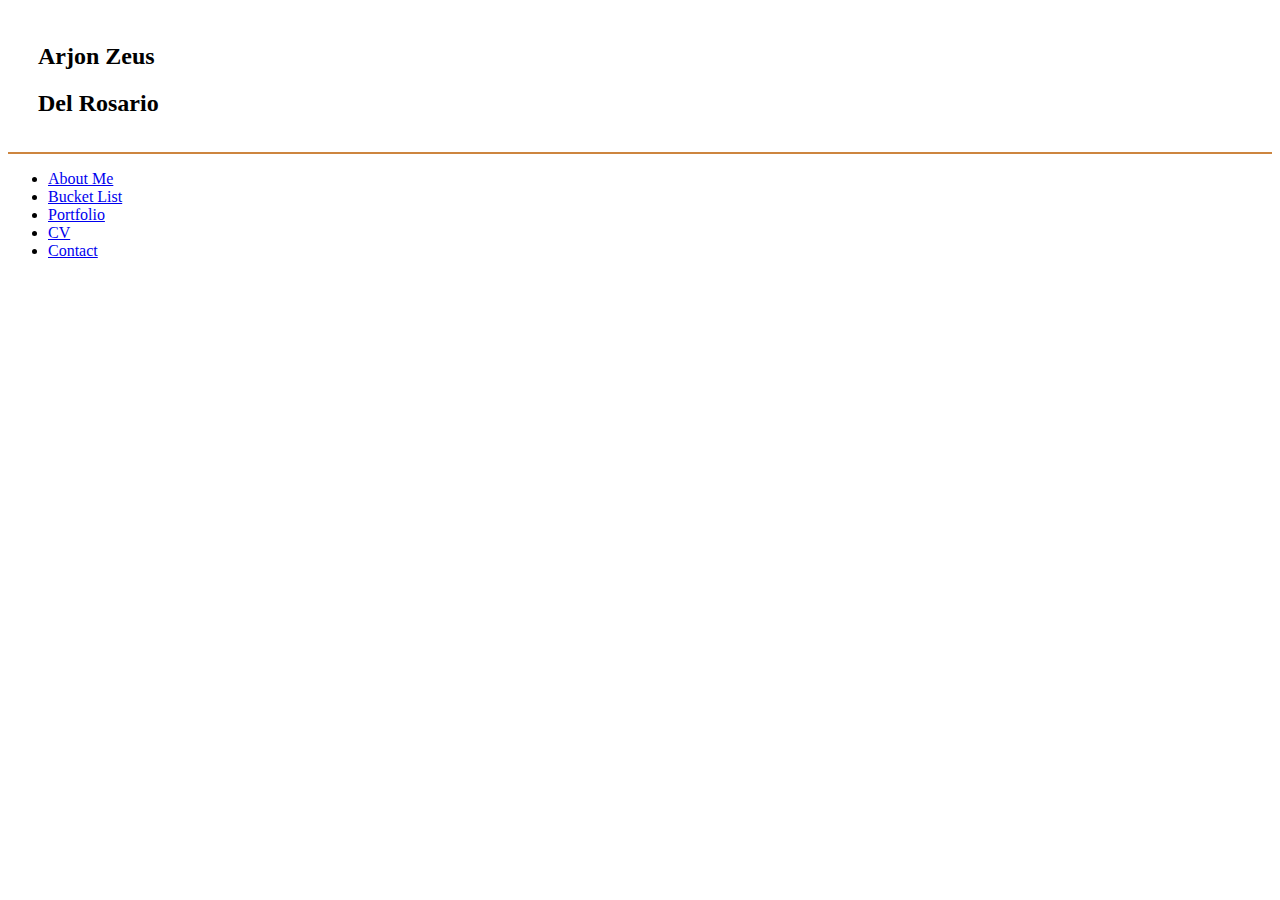
==== portfolio.html @ fb0ade30 "initial commit" ====
<!DOCTYPE html>

<html lang="en">
<head>
    <meta charset="utf-8">
    <meta name="viewport"
          content="width=device-width, initial-scale=1">
    <title>ADR</title>
    <link rel="shortcut icon" href="images/favicon.ico">
    <link rel="stylesheet" href="styles/portfolio.css">
</head>

<body>
    <header>
        <h2>Arjon Zeus</h2>
        <h2>Del Rosario</h2>
    </header>

    <nav id="nav_menu">
        <ul>
            <li><a href="index.html">About Me</a></li>
            <li><a href="downtown.html">Bucket List</a></li>
            <li><a href="beach.html">Portfolio</a></li>
            <li><a href="parks_rec.html">CV</a></li>
            <li><a href="lodging.html">Contact</a>
            </li>
        </ul>
    </nav>

    <!-- Get a motivational quote for section-->
    <section>
    </section>

    <aside>
    </aside>

    <footer>
    </footer>

	<script src="https://code.jquery.com/jquery-3.5.1.min.js"></script>
  <script src="all.js"></script>
</body>

</html>
---- styles/portfolio.css ----
header{
    grid-row: 1;
    grid-column: 1 / span 2;
    border-bottom: 2px solid #CD853F;
    padding: .9375em 1.875em .9375em;
    background: url('../images/downtown_pic.jpg') center no-repeat;
    background-size: cover;
}
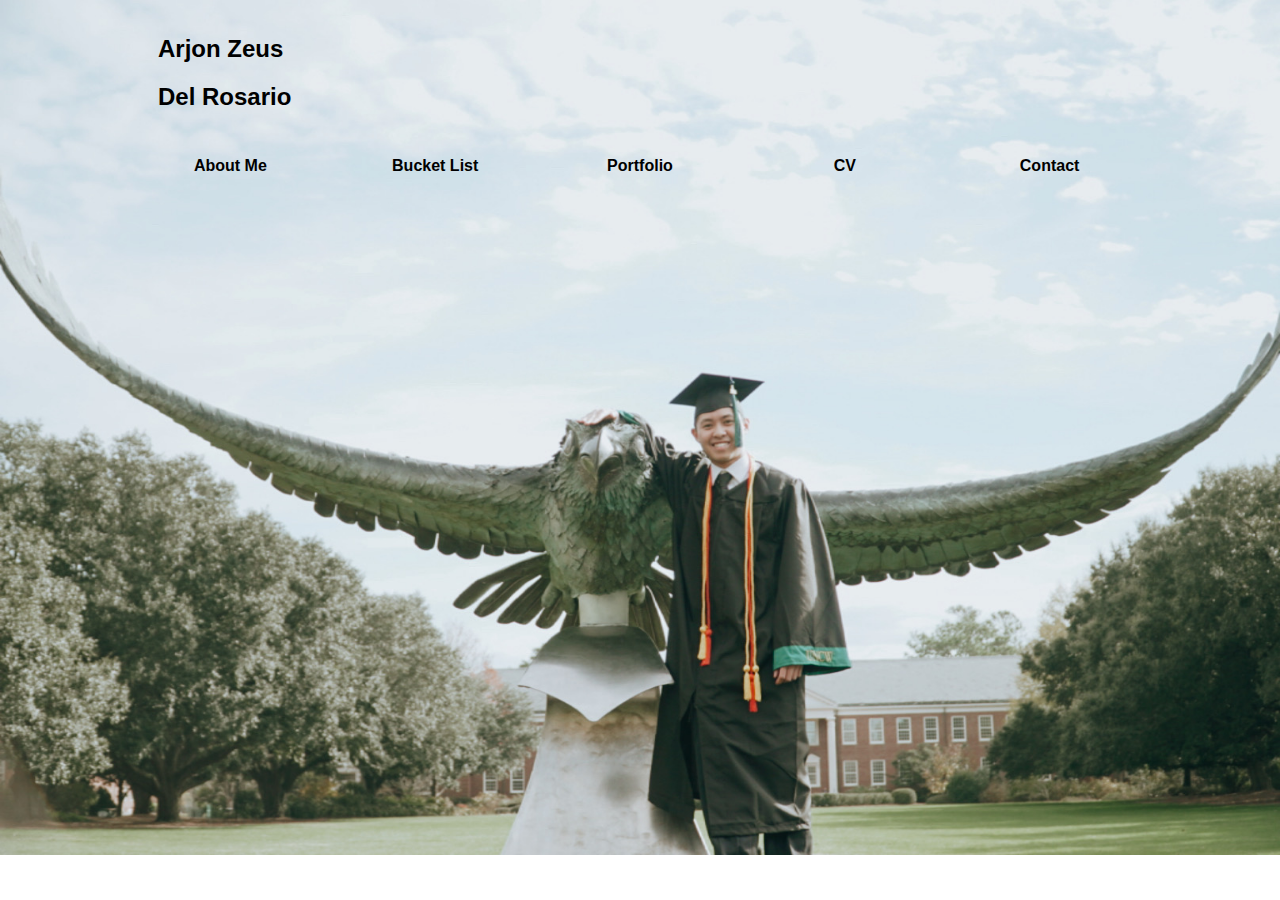
==== commit ae717f0b: "modified css" ====
--- a/portfolio.html
+++ b/portfolio.html
@@ -11,24 +11,26 @@
 </head>
 
 <body>
-    <header>
-        <h2>Arjon Zeus</h2>
-        <h2>Del Rosario</h2>
-    </header>
+    
+    <section>
+    
+        <header>
+            <h2>Arjon Zeus</h2>
+            <h2>Del Rosario</h2>
+        </header>
 
-    <nav id="nav_menu">
-        <ul>
-            <li><a href="index.html">About Me</a></li>
-            <li><a href="downtown.html">Bucket List</a></li>
-            <li><a href="beach.html">Portfolio</a></li>
-            <li><a href="parks_rec.html">CV</a></li>
-            <li><a href="lodging.html">Contact</a>
-            </li>
-        </ul>
-    </nav>
+        <nav id="nav_menu">
+            <ul>
+                <li><a href="index.html">About Me</a></li>
+                <li><a href="index.html">Bucket List</a></li>
+                <li><a href="index.html">Portfolio</a></li>
+                <li><a href="index.html">CV</a></li>
+                <li><a href="index.html">Contact</a>
+                </li>
+            </ul>
+        </nav>
 
-    <!-- Get a motivational quote for section-->
-    <section>
+        <!-- Get a motivational quote for section-->
     </section>
 
     <aside>
@@ -41,4 +43,4 @@
   <script src="all.js"></script>
 </body>
 
-</html>
+</html>--- a/styles/portfolio.css
+++ b/styles/portfolio.css
@@ -1,10 +1,81 @@
 
+html{
+    
+}
+
+body{
+/*
+    display: grid;
+    grid-template-rows: auto;
+    grid-template-columns: 3fr 8fr;
+    grid-column-gap: 3%;
+*/
+    font-family: sans-serif;
+    margin: auto;
+    width: 100%;
+    max-width: 1024px;
+    padding: 0;
+/*    border: solid .0625em steelblue;*/
+/*    box-shadow: 0 .625em 1.25em .625em black;*/
+    background: url('../images/arjon_uncw.JPG') center no-repeat;
+    background-size: 100%;
+/*    background-size: 767px;*/
+    background-position:top; 
+}
+
+/*
+section {
+    height: 100%;
+    background: url('../images/arjon_uncw.JPG') center no-repeat;
+    background-size: cover;
+}
+*/
 
 header{
+/*
     grid-row: 1;
     grid-column: 1 / span 2;
-    border-bottom: 2px solid #CD853F;
+    border-bottom: 2px solid #CD853F;*/
     padding: .9375em 1.875em .9375em;
-    background: url('../images/downtown_pic.jpg') center no-repeat;
-    background-size: cover;
+    
 }
+
+#nav_menu ul{ 
+    list-style-type: none;
+    position: relative;
+    margin: 0;
+    padding: 0;
+    display: grid;
+    grid-template-rows: auto;
+    grid-template-columns: repeat(5, 1fr);
+}
+
+#nav_menu ul li a{
+    display: block;
+    text-align: center;
+    padding: .7em 0 .7em;
+    text-decoration: none;
+    color: black;
+    font-weight: bold;
+/*
+    background-color: #CD853F;
+    white-space: nowrap;
+*/
+}
+#nav_menu ul li a:hover,
+#nav_menu ul li a:focus{
+    color: white;
+}
+
+@media only screen and (max-width: 767px) {
+    
+    body{
+        background-size: 767px;
+    }
+}
+
+@media only screen and (max-width: 479px) {
+    
+    
+/*    body{background-size: 479px;}*/
+}
